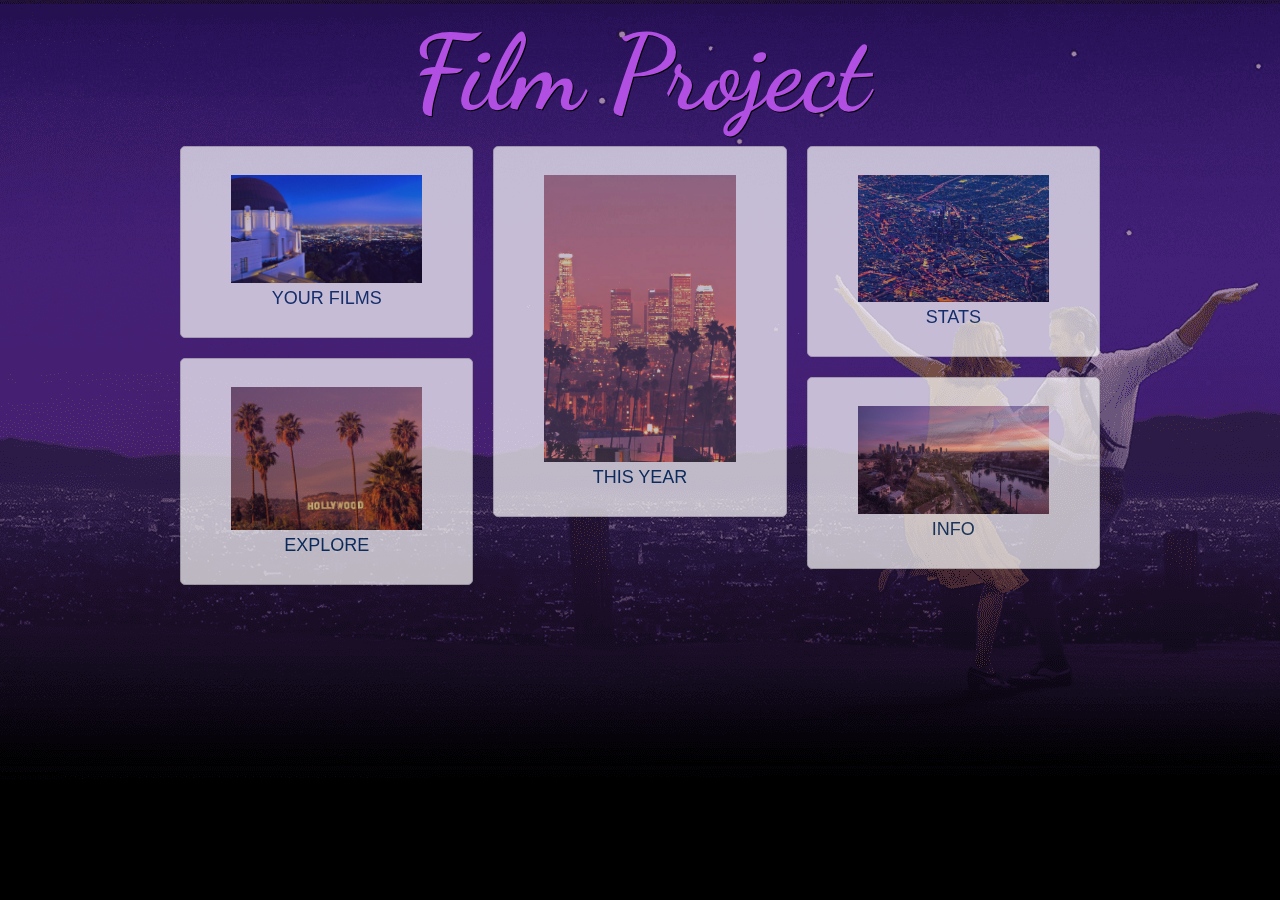
==== web/index.html @ 9e98dbd9 "interfaz, sistema de rate, grafico de paises" ====
<!DOCTYPE html>

<html lang="en">

<head>
    <meta charset="utf-8" />
    <title>Film Project</title><!-- Titulo que aparece en la pestaña del navegador-->
    <link href="estilo.css" rel="stylesheet" type="text/css"><!-- importamos la hoja de estilos css -->

</head>

<body>
    <main>
 
        <section id="principal"><!-- inicia el menu principal de seleccion -->
        
        <h1>Film Project</h1><!-- titulo de la pagina -->
        
        <article>
          <a target="_self" href="your_films.html"><!-- referencia la figura a la pagina -->
            <figure>
              <img src="imagenes/city.jpg" />
              <figcaption>YOUR FILMS </figcaption><!-- texto debajo de la imagen -->
            </figure>
          </a>
        </article>
        <article>
          <a target="_self" href="cine.html "><!-- self significa que se reemplaza la ventana anterior -->
            <figure>
              <img src="imagenes/holly.jpg" />
              <figcaption>EXPLORE</figcaption>
            </figure>
          </a>
        </article>
        <article>
          <a target="_self" href="historia.html ">
            <figure>
              <img src="imagenes/la.jpg" />
              <figcaption>THIS YEAR</figcaption>
            </figure>
          </a>
        </article>
        <article>
          <a target="_self" href="stats.html ">
            <figure>
              <img src="imagenes/map.jpg" />
              <figcaption>STATS</figcaption>
            </figure>
          </a>
        </article>
        <article>
          <a target="_self" href="fuentes.html">
            <figure>
              <img src="imagenes/los-angeles.jpg" />
              <figcaption>INFO</figcaption>
            </figure>
          </a>
        </article>
  

        </section>

    </main>
</body>

</html>
---- web/estilo.css ----
@charset "UTF-8";
@import url('https://fonts.googleapis.com/css2?family=Dancing+Script:wght@600&display=swap'); /* fuente de los titulos */
@font-face { 
font-family: 'Dancing Script', cursive;}
        
        html {
            font-size: 62.5%;/* ajusta el tamaño de letra */
        }

        body { /* cuerpo principal */
            font-family: 'Open Sans', 'Segoe UI', Tahoma, Geneva, Verdana, sans-serif;
            padding:0;
            margin:0;
            font-size: 1.8rem; 
            text-align: center;
            background-repeat: no-repeat;/* el fondo no se repite */
            background-image: url(imagenes/lala.png);
            background-color: black;
            background-position: center top; /* posiciona el fondo centrado hacia arriba */
        }
.body2{ /* background usado para pantalla de fuentes y lugares */ 
            background-image: url(imagenes/los-angeles.jpg); 
}
.body3{/* background usado para la pantalla de cine*/ 
  
background-image: url(imagenes/city2.jpg); 
    
}

 /* Style the tab */
.tab {
  overflow: hidden;
  border: 1px solid #ccc;
  background-color: #f1f1f1;
  margin: 1rem auto;
  background-image: none;
  max-width:960px;
  column-count: 1;
  list-style-type: none;
  filter: opacity(100%);
  overflow: hidden;
  background-color: black;
  position: -webkit-sticky; /* permite que se quede fijo hasta que se posicione arriba de la pantalla */
  position: sticky;
  top: 0;
  z-index: 100;
}

/* Style the buttons that are used to open the tab content */
.tab button {
    background-color: inherit;
    color:#fff;
  float: left;
  border: none;
  outline: none;
  cursor: pointer;
  padding: 14px 16px;
  transition: 0.3s;
}
/* rate */
.rate {
    float: left;
    height: 25px;
    padding: 0 0px;
}
.rate:not(:checked) > input {
    position:absolute;
    top:-9999px;
}
.rate:not(:checked) > label {
    float:right;
    width:1em;
    overflow:hidden;
    white-space:nowrap;
    cursor:pointer;
    font-size:20px;
    color:#ccc;
}
.rate:not(:checked) > label:before {
    content: '★';
}
.rate > input:checked ~ label {
    color: #ffc700;    
}
.rate:not(:checked) > label:hover,
.rate:not(:checked) > label:hover ~ label {
    color: #deb217;  
}
.rate > input:checked + label:hover,
.rate > input:checked + label:hover ~ label,
.rate > input:checked ~ label:hover,
.rate > input:checked ~ label:hover ~ label,
.rate > label:hover ~ input:checked ~ label {
    color: #c59b08;
}


/* Change background color of buttons on hover */
.tab button:hover {
    background-color: #ddd;
        color:#000;
}

/* Create an active/current tablink class */
.tab button.active {
  background-color: #ccc;
        color:#000;
}

/* Style the tab content */
.tabcontent {
  display: none;
  padding: 6px 12px;
  border: 1px solid #ccc;
  border-top: none;
  background-color: black;
} 

a:hover {    /* indica el estilo cuando el cursor está sobre el elemento */ 
	color:blueviolet;
    cursor: pointer;
}
ul { /* indica el estilo cuando el cursor está sobre el elemento */ 
  list-style-type: none;
  margin: 0;
  padding: 0;
  overflow: hidden;
    background-image: url(imagenes/canva-photo-editor.png);
    background-repeat: no-repeat;
    background-position: center ;
    filter: opacity(60%);/* baja la opacidad del menu para que el impacto visual sea el necesario */
    z-index: 100;/* lo pone por encima de los elementos de article */ 
}
ul:hover{
    background-color:#B24FE3 ;/* cuando la persona pulsa el color resalta las letras */
filter: opacity(100%);/* ademas la opaciodad sube */
}
.ul2:hover{ /* viene del menu principal pero cambia el color */
    background-color:black;  
}
.ul3 { /* menu vertical para la ventana de cine */
  list-style-type: none;
  margin: 0;
  padding: 0;
  width: auto;
  background-color: black;
  position: fixed; /* hace que la posicion se mantenga al bajar el cursor */
  height: 100%;
  overflow: auto;
filter: opacity(30%);
}


.ul4{ /* menu horizontal dinamico de la ventana de cine */
  margin: 1rem auto;
  background-image: none;
  max-width:960px;
  column-count: 1;
  list-style-type: none;
  filter: opacity(100%);
  overflow: hidden;
  background-color: black;
  position: -webkit-sticky; /* permite que se quede fijo hasta que se posicione arriba de la pantalla */
  position: sticky;
  top: 0;
}
li { 
  color: white; 
  float: left;
}

li a { /* caracteriza a los botones del menu */
  text-decoration:none;
  display: block;
  color: white;
  text-align: center;
  padding: 14px 16px;
  text-decoration: none; /* el  */
}

li a:hover { /* comportamiento cuando estos se presionan */
  background-color: #111;
transition: .5s ease; /* para que la transición del color sea suave */
}
.li2 a:hover {
  background-color: white;
transition: .5s ease;
    color: black;
}

.li3{float: none; /* deshabita el left para que el menu vertical se reacomode */
}

.li3 a:hover {
  background-color: black;
  color: white;
}
        h1 { /* caracteriza a los titulos */
            color:#B24FE3;
            font-size: 70px;
            font-size:10.5rem;
            -webkit-column-span:all;
            -moz-column-span:all;
            column-span:all;
            font-family: 'Dancing Script', cursive; /* la fuente se asigna según disponibilidad */
            position:relative; 
            font-weight: bold;
            text-shadow: 1px 1px #000000;
            max-width: 640px; /* ancho máximo del párrafo */
            margin:auto;  /* margen igual a izquierda y derecha */ 
            margin-bottom:10px;
        }
.sub{font-size: 50px;} /* caracteriza a los subtitulos */

.noir{color: black; /* cambio de color a los titulos */
}

h1:hover{
    color:#FFFFFF;
}
h1::after,h1::before{ /* barras laterales de los titulos */
    content: "";
    position:absolute; 
    width: 120px;
    height: 7px;
    background-color: currentColor; /* hace que el color se ajuste al del titulo */
    top:0.6em; /* grosor de las lineas */
    transform: scale(0); /* no se muestran mientras no este presionado*/
    transition: all 0.2s ease-in;
}
h1:hover::before, h1:hover:after{
    transform: scale(1); /* les da escala cuando el titulo esta presionado */
    
}
.sub:hover::before, .sub:hover:after{
    transform: scale(0); /* borra las lineas de los subtitulos */
}
h1::before{/* es cuanto se alejan las lineas del titulo */
    left:-80px; 
}
h1::after{
    right:-80px;
}
h1:link {
	color:#CD5C5C;
	cursor: pointer;
	text-decoration: none;  /* para que no subraye los vínculos en los titulares*/ 
}
h2{
          color:#fff;
}

a { /* para los links de las referencias */
    text-decoration: none;
    color:#036;
}

#principal{ /* seccion principal de la pantalla index*/
            margin: 1rem auto;
            width:100%;
            max-width:960px;
            padding:0 20px 20px;
            box-sizing: border-box;
            column-count: 3;

            /* Espacio entre columnas */
            -moz-column-gap: 20px;
            -webkit-column-gap: 20px; 
            column-gap: 20px;
    
}
#galeria2 {/* seccion de dos columnas */
            margin: 1rem auto;
            width:100%;
            max-width:960px;
            padding:20px 20px 20px;
            box-sizing: content-box;
            background-color: black;
            column-count: 2;
            -moz-column-gap: 20px;
            -webkit-column-gap: 20px;
            column-gap: 20px;
    
}
#galeria3{ /* galeria para la seccion de peliculas de 3 columnas*/
            margin: 0rem auto;
            width:100%;
            max-width:900px;
            padding:0 20px 20px;
            box-sizing: border-box;
            column-count: 6;
            -moz-column-gap: 1px;
            -webkit-column-gap: 1px; 
            column-gap: 10px;
    
}
#galeria4 {/* seccion para textos que ocupen 1 sola columna */
    
            margin: 1rem auto;
            width:100%;
            max-width:960px;
            padding:0 100px 20px;
            box-sizing: border-box;
            column-count: 1;
            
}

iframe {
    min-width: 460px;
    height: 400px;
    filter: opacity(70%);
    break-inside: avoid;
    page-break-inside: avoid;	    
}

iframe:hover{
    filter: opacity(100%);
}
        
article { /* cuadros para las imagenes */
            background:#fff;
            border-radius:5px;
            border:1px solid #ccc;
            margin:0 0 20px 0;
            text-align: center;
            max-width: 150%;
            filter: opacity(70%);

            /*Evitamos que se corte al cambiar de columna*/
            break-inside: avoid;
            page-break-inside: avoid;           
}


.image {
    position: relative;

}

.image__img {
    display: block;
    width: 100%;
}

.image__overlay {
    position: absolute;
    top: 0;
    left: 0;
    width: 100%;
    height: 100%;
    background: rgba(0, 0, 0, 0.6);
    color: #ffffff;
    font-family: 'Quicksand', sans-serif;
    display: flex;
    flex-direction: column;
    align-items: center;
    justify-content: center;
    opacity: 0;
    transition: opacity 0.25s;
}

.image__overlay--blur {
    backdrop-filter: blur(5px);
}

.image__overlay--primary {
    background: #B24FE3;
}

.image__overlay > * {
    transform: translateY(20px);
    transition: transform 0.25s;
}

.image__overlay:hover {
    opacity: 1;
}

.image__overlay:hover > * {
    transform: translateY(0);
}

.image__title {
    font-size: 0.9em;
    font-weight: bold;
}

.image__description {
    font-size: 0.55em;
    margin-left: 0.1em;
    margin-top: 0.25em;
}




.article2 { /* cuadros para los textos */
            background:none;
            border-radius:0px;
            border:none;
            margin:0 0 0px 0;
            text-align: justify;
            max-width: 100%;
            margin-top:20px;
            margin:25px;
            filter: opacity(70%);
	        font-style: normal;
            color: white;
            break-inside: avoid;
            page-break-inside: avoid;    
    
}
    .texto {  /* caracteriza los textos */
            background:none;
            border-radius:0px;
            border:none;
            margin:0 0 0px 0;
            text-align: justify;
            max-width: 100%;
            margin-top:20px;
            margin:25px;
            filter: opacity(100%);
	        font-style: normal;
            color: white;
            break-inside: avoid;
            page-break-inside: avoid;    
}


article img { 
            width:100%; /* las imagenes dentro del cuadro se muestran al 100% */
        }

        article:hover {
            transition: .5s ease; /* cambia la opacidad suavemente al presionar*/
            filter: opacity(100%);
        }
        .article2:hover {
            transition: .5s ease;
            filter: opacity(100%);
        }

	
        figure {
            padding:1rem;
            box-sizing: border-box;
        }

 
        /* Móviles en horizontal o tablets en vertical */
        @media (max-width: 900px) { 
            ul  {
            background-position: right;
            background-color:#B24FE3 ;
            filter: opacity(100%);
            position: fixed;
            bottom: 0;
            width: 100%;
        }
.ul3{
  width: 100%;
  list-style-type: none;
  position: fixed;
  background-color: black;
  height: auto;
background-image: none;/* elimina la imagen para que la vista sea mas comoda*/
                filter: opacity(100%);
}
            .li3{float: left;  /* reacomoda el menu vertical a horizontal cuando la pantalla se hace pequeña */
}
   
    .ul2 {
            background-position: right;
            background-color:black;
            filter: opacity(100%);
            position: fixed;
            bottom: 0;
            width: 100%;
        }          
            #principal {
                columns:2;
            }
            #galeria2,#galeria3  {
                width:80%;/* baja el tamaño y reduce las columnas a 1 */
                columns:1;
            }
            #galeria4{
                padding:0 20px 20px;
            }
            h1{
                font-size:9rem;}
            h1:hover::before, h1:hover:after{/* elimina las lineas laterales */
                transform: scale(0);

            }

        }
        
        
        /* Moviles en vertical */

        @media (max-width: 600px) {
        ul  {  /* ajusta los menus horizontales */
        background-position: right;
         background-color:#B24FE3 ;
        position: fixed;
        filter: opacity(100%);
       bottom: 0;
       width: 100%;
        }
       
            .ul3{ /* ajusta los menus verticales */
                width: 100%;
                list-style-type: none;
                position: fixed;
                background-color: black;
                height: auto;
                filter: opacity(100%);
            }
            .li3{float: left;
            }

            #galeria2,#galeria3,#principal  {
                width:80%; 
                columns:1;
            }
            #galeria4{
                padding:0 20px 20px;
            }
            h1{
                font-size:8rem;}
            h1:hover::before, h1:hover:after{ 
                transform: scale(0);

            }        
}
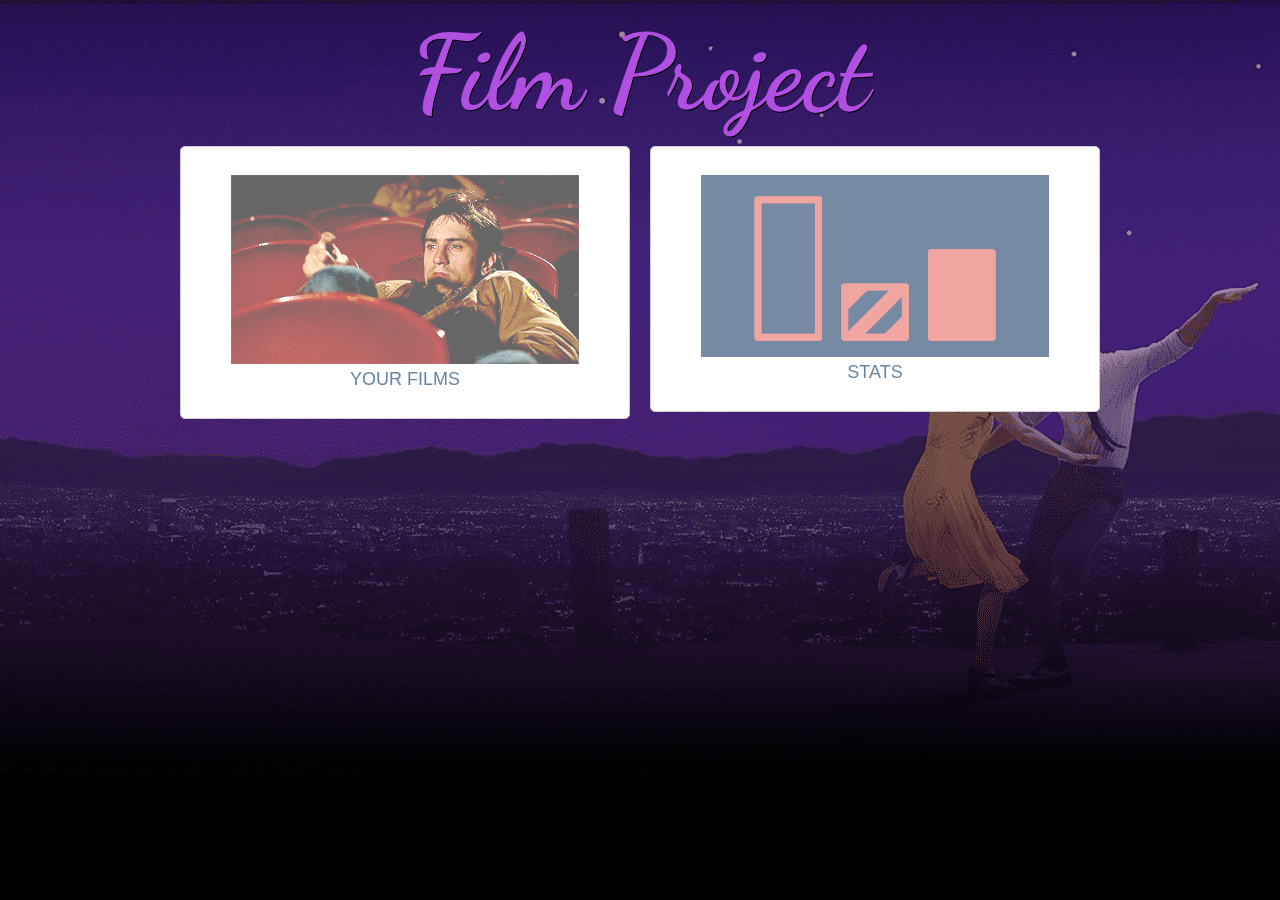
==== commit 1f5c835f: "proyecto terminado al margen de lo aprendido en la especialización de Python de coursera, espero ret" ====
--- a/web/index.html
+++ b/web/index.html
@@ -19,40 +19,18 @@
         <article>
           <a target="_self" href="your_films.html"><!-- referencia la figura a la pagina -->
             <figure>
-              <img src="imagenes/city.jpg" />
+              <img src="imagenes/niro.gif" />
               <figcaption>YOUR FILMS </figcaption><!-- texto debajo de la imagen -->
             </figure>
           </a>
         </article>
+
+  
         <article>
-          <a target="_self" href="cine.html "><!-- self significa que se reemplaza la ventana anterior -->
+          <a target="_self" href="stats.html">
             <figure>
-              <img src="imagenes/holly.jpg" />
-              <figcaption>EXPLORE</figcaption>
-            </figure>
-          </a>
-        </article>
-        <article>
-          <a target="_self" href="historia.html ">
-            <figure>
-              <img src="imagenes/la.jpg" />
-              <figcaption>THIS YEAR</figcaption>
-            </figure>
-          </a>
-        </article>
-        <article>
-          <a target="_self" href="stats.html ">
-            <figure>
-              <img src="imagenes/map.jpg" />
+              <img src="imagenes/metrics.gif" />
               <figcaption>STATS</figcaption>
-            </figure>
-          </a>
-        </article>
-        <article>
-          <a target="_self" href="fuentes.html">
-            <figure>
-              <img src="imagenes/los-angeles.jpg" />
-              <figcaption>INFO</figcaption>
             </figure>
           </a>
         </article>
--- a/web/estilo.css
+++ b/web/estilo.css
@@ -65,7 +65,7 @@
 }
 .rate:not(:checked) > input {
     position:absolute;
-    top:-9999px;
+    visibility: hidden; 
 }
 .rate:not(:checked) > label {
     float:right;
@@ -255,13 +255,19 @@
     color:#036;
 }
 
+figure{
+    filter: opacity(60%);
+}
+figure:hover{
+    filter: opacity(100%);
+}
 #principal{ /* seccion principal de la pantalla index*/
             margin: 1rem auto;
             width:100%;
             max-width:960px;
             padding:0 20px 20px;
             box-sizing: border-box;
-            column-count: 3;
+            column-count: 2;
 
             /* Espacio entre columnas */
             -moz-column-gap: 20px;
@@ -286,33 +292,56 @@
             margin: 0rem auto;
             width:100%;
             max-width:900px;
-            padding:0 20px 20px;
+            padding:0 10px 10px;
             box-sizing: border-box;
             column-count: 6;
             -moz-column-gap: 1px;
             -webkit-column-gap: 1px; 
-            column-gap: 10px;
+            column-gap: 20px;
     
 }
 #galeria4 {/* seccion para textos que ocupen 1 sola columna */
-    
+
+            margin: 1rem auto;
+            width:100%;
+            max-width:1000px;
+            padding:0px 20px 20px;
+            box-sizing: border-box;
+            column-count: 1;            
+}
+#galeria6 {/* seccion para textos que ocupen 1 sola columna */
+
+            margin: 1rem auto;
+            width:100%;
+            max-width:900px;
+            padding:0px 20px 20px;
+            box-sizing: border-box;
+            column-count: 1;            
+}
+#galeria5 {/* seccion para textos que ocupen 4 sola columna */
+
             margin: 1rem auto;
             width:100%;
             max-width:960px;
             padding:0 100px 20px;
             box-sizing: border-box;
-            column-count: 1;
-            
-}
-
+            column-count: 4;            
+}
 iframe {
-    min-width: 460px;
-    height: 400px;
+
     filter: opacity(70%);
     break-inside: avoid;
     page-break-inside: avoid;	    
 }
 
+.frameshort{
+    min-width: 100%;
+    height: 400px;
+}
+.framelong{
+    min-width: 100%;
+    height:400px;
+}
 iframe:hover{
     filter: opacity(100%);
 }
@@ -324,22 +353,24 @@
             margin:0 0 20px 0;
             text-align: center;
             max-width: 150%;
-            filter: opacity(70%);
+            filter: opacity(100%);
 
             /*Evitamos que se corte al cambiar de columna*/
             break-inside: avoid;
             page-break-inside: avoid;           
 }
 
-
 .image {
     position: relative;
 
+   
 }
 
 .image__img {
     display: block;
     width: 100%;
+    
+
 }
 
 .image__overlay {
@@ -357,38 +388,46 @@
     justify-content: center;
     opacity: 0;
     transition: opacity 0.25s;
+ 
 }
 
 .image__overlay--blur {
     backdrop-filter: blur(5px);
+    
 }
 
 .image__overlay--primary {
     background: #B24FE3;
+      
 }
 
 .image__overlay > * {
     transform: translateY(20px);
     transition: transform 0.25s;
+      
 }
 
 .image__overlay:hover {
     opacity: 1;
+     z-index: 101;
+     
 }
 
 .image__overlay:hover > * {
     transform: translateY(0);
+        z-index: 101;
 }
 
 .image__title {
-    font-size: 0.9em;
+    font-size: 0.8em;
     font-weight: bold;
 }
 
 .image__description {
-    font-size: 0.55em;
+    font-size: 0.53em;
     margin-left: 0.1em;
     margin-top: 0.25em;
+      
 }
 
 
